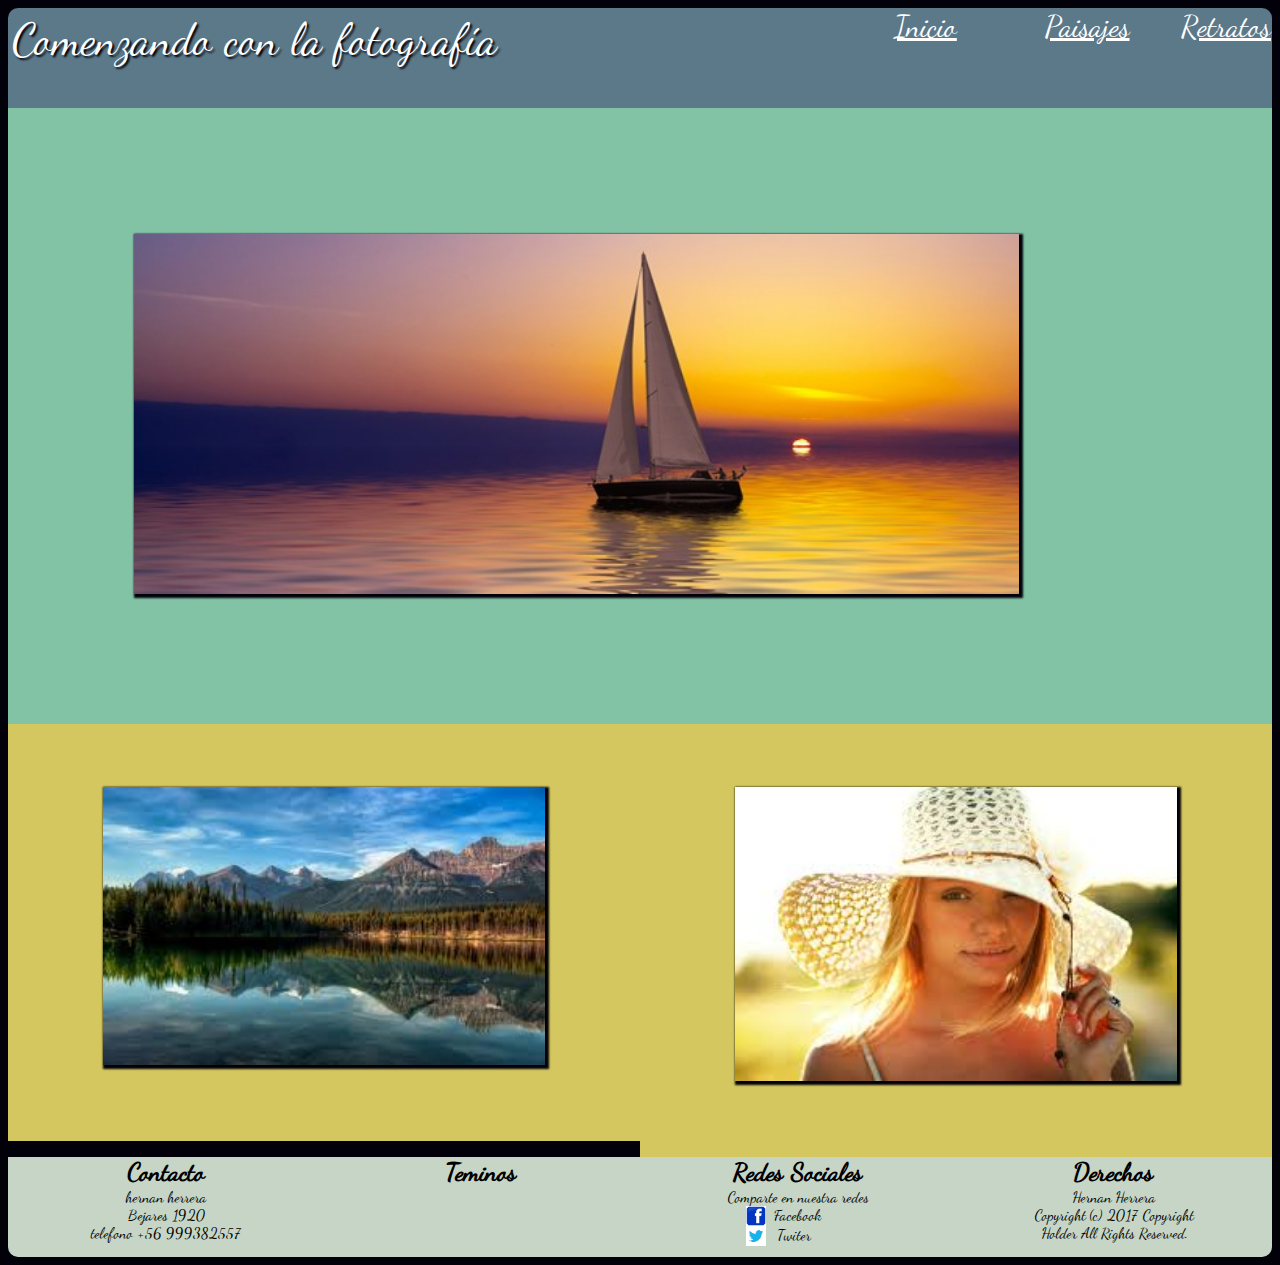
==== index.html @ b237bdf6 "se configura media a 900px" ====
<!DOCTYPE html>
<html>
<head>
	<meta charset="utf-8">
	<meta http-equiv="X-UA-Compatible" content="IE=edge">
	<title>index del examen de css</title>
   <link rel="stylesheet" type="text/css" href="css/sytile.css" media="screen" />
</head>
<body>
	<header>
		<div id="gobal">
			<div id="titu">
				Comenzando con la fotografía
			</div>
				<div id="index">
					<a href="INDEX.HTML">Inicio</a>
					<div id="paisaje">
						 <a href="paisajes.html">Paisajes</a>
						 <div id="retratos">
		 					 <a href="retratos.html">Retratos</a>
		 				</div>
					</div>
				</div>
		</div>
	</header>
	<article>
		<div id="imag1">
	       <img id="imgen" src="imagin/velero.jpg" alt="">
		</div>
		<div id="img_izq">
				<img id="imgen2" src="imagin/descarga.jpg" alt="">
				<div id="text">

				</div>
		</div>
		<div id="img_der">
				<img id="imgen3" src="imagin/images.jpg" alt="">
		</div>
	</article>

<footer id="pie">
	<div id="contacto">
		<div id ="ticont">Contacto</div>
		<div id="cont1">hernan herrera</div>
		<div id="conta">Bejares 1920</div>
		<div id="cont3"> telefono +56 999382557</div>
	</div>
	<div id="teminos">
		 <div id="ticont">
		 	    Teminos
		 </div>
	</div>
	<div id="redes">
		 <div id="ticont">
		 	     Redes Sociales
		 </div>
		 <div id="cont1">
		 			Comparte en nuestra redes
		 </div>
		 <div id="cont2">
			  <div id="contre">
							<div> <img id="rede" src="imagin/facebook.png" alt=""></div>
			  </div>
				<div id="contre2">
					<div id="nomb">&nbsp&nbspFacebook</div>
				</div>
		 </div>
		 <div id="cont2">
		 	   <div id="contre">
					 		<div> <img  id="rede"src="imagin/twister.jpg" alt=""></div>
		 	   </div>
				 <div id="contre2">
					 			<div id="">	 &nbsp&nbsp Twiter		</div>
				 </div>
		 </div>
	</div>
	<div id="derecho">
		<div id="ticont">
			    Derechos
		</div>
		<div id="cont1">
			  Hernan Herrera
		</div>
		<div id="conta">
			Copyright (c) 2017 Copyright
		</div>
		<div id="cont3">
			 Holder All Rights Reserved.
		</div>

	</div>
</footer>


</body>
</html>
---- css/sytile.css ----
header{
   background-color: #5b7989;
   width: 100%;
   height: 100px;
   margin: 0px;
   border-radius: 10px 10px 0 0;
}
div#gobal{

  width: 100%;
  height: 70px;
    font-family: "Dancing Script";
  overflow: hidden;
}
div#titu{
  margin-top: 25px;
  order: 1;
  color: white;
  font-size: 45px;
  font-family: "Dancing Script";
  text-shadow: 2px 2px 2px #02010a;
  width: 60%;
  margin: 5px;
  float: left;
  display: inline;
}
div#index{
  font-size: 30px;
  display: inline-block;
  order: 2;
  float: right;
  width: 30%;
  display: inline;

}
div#paisaje{
  float: right;
  width: 60%;

}
div#retratos{
  float: right;

  width: 40%;
}
a{
  color: white;
}
body{
  background-color: #02010A;
  font-family: "Dancing Script";
  border: 2px;

}
@font-face {
  font-family: "Dancing Script";
  src:  url("../fuente/DancingScript.otf");
}
div#imag1{
  width: 100%;
  height: 30%;
  background-color:  #82c3a6;
}
#imgen{
  width: 70%;
  margin: 10% 10% 10% 10%;
  text-align: center;
  text-shadow: 2px 2px 2px #02010a;
  box-shadow: 2px 2px 2px 2px #02010a;
}
#imgen2{
  display: block;
  width: 70%;
  box-shadow:  2px 2px 2px 2px #02010a;
  margin:10% 6% 12% 15%;
  text-align: center;
  text-shadow: 2px 2px 2px #02010a;
  -webkit-transition: all 2s ease-in-out;
  -moz-transition: all 2s ease-in-out;
  -ms-transition: all 2s ease-in-out;

}
#imgen2:hover{
  -webkit-transform: rotate(10deg);
  -moz-transform: rotate(10deg);
  -ms-transform: rotate(10deg);
  transform: rotate(10deg);
}
#imgen3{
  display: block;
  width: 70%;
  box-shadow: 2px 2px 2px 2px #02010a;
  margin-top:  10px;
  margin: 10% 6% 12% 15%;
  text-align: center;
  -webkit-transition: all 1s ease-in-out;
  -moz-transition: all 1s ease-in-out;
  -ms-transition: all 1s ease-in-out;
/*  width: 80%*/
}
#imgen3:hover{
  transform: translate(5px, -20px);
  -ms-transform: translate(5px, -20px); /* IE 9 */
  -webkit-transform: translate(5px, -20px); /* Safari y Chrome */
  -moz-transform: translate(5px, -20px); /* Firefox */
}
@media all and (min-width:901px){
  div#img_izq{
    width: 50%;
    height: 69%;
    background-color:  #d5c75f;
    float: left;
    /*position: static;
    /*display: block;*/
    }

    div#img_der{
      width: 50%;
      height: 66%;
      background-color:  #d5c75f;
      float: right;
      }

  #pie{
      display: flex;
      width: 100%;
      height: 100px;
      background-color:  #C6d5c5;
      border-radius:  0px 0px 10px 10px;
    }
    #ticont{
          width: 100%;
          font-size: 25px;
          font-weight: bolder;
          text-align: center;
    }
  /*contacto*/
  #contacto{
    float: left;
     height: 100%;
     width: 25%;
    /* border: 2px solid red;*/
  }

  #cont1{
    width: 100%;
    font-size: 15px;
    text-align: center;
  }

  #conta{
    width: 100%;
    font-size: 15px;
    text-align: center;
  }

  /* redes soliales*/
  #cont2{
    width: 100%;
    font-size: 15px;
    /*text-align: center;
    justify-content: center;*/
    display: flex;
  }
  #contre{/* */
   width: 40%;
   float: left;
   justify-content: flex-end;
  }
  #contre2{
    width: 60%;
    float: left;
    text-align: left;
  }
  #rede{
    width: 20px;
    height: 20px;
    position: relative;
   float: right;
  }
  #nomb{
    position: relative;
    float:  left;
  }

  #cont3{
    width: 100%;
    font-size: 15px;
    text-align: center;
    float: left;
  }
  /*teminos*/
  #teminos{
     float: left;
     width: 25%;
     height: 100%;
  }

  #derecho{
     float: left;
     width: 25%;
  }
  #redes{
    float: left;
     width: 25%;
  }
  #rede{
    width: 20px;
    height: 20px;
    position: relative;
    text-align: center;
  }


  #rede2{
    width: 60%;
    position: relative;
    float: left;
  }
}
/*diseño para movil*/


@media all and (max-width :900px) {
  div#img_izq{
    order: 1;
    width: 100%;
    height: 69%;
    background-color:  #d5c75f;
    float: left;
    /*position: static;
    /*display: block;*/
    }

    div#img_der{
      order: 2;
      width: 100%;
      height: 66%;
      background-color:  #d5c75f;
      float: right;
      }

  #pie{
    width: 100%;
    height: 400px;
  }

  #contacto{
    order: 1;
    width: 100%;
    position: absolute;
    }
  #termino{
    order : 2;
    width: 100%;
    position: absolute;
    }
    #redes{
      order:  3;
      width: 100%;
    }
    #derecho{
       order : 4 ;
       width: 100%;
    }

}

@media all and (max-width : 500px){
  div#img_izq{
    order: 1;
    width: 100%;
    height: 69%;
    background-color:  #d5c75f;
    float: left;
    /*position: static;
    /*display: block;*/
    }

    div#img_der{
      order: 2;
      width: 100%;
      height: 66%;
      background-color:  #d5c75f;
      float: right;
      }

  #pie{
    width: 100%;
    height: 400px;
  }

  #contacto{
    order: 1;
    width: 100%;
    position: absolute;
    }
  #termino{
    order : 2;
    width: 100%;
    position: absolute;
    }
    #redes{
      order:  3;
      width: 100%;
    }
    #derecho{
       order : 4 ;
       width: 100%;
    }

}
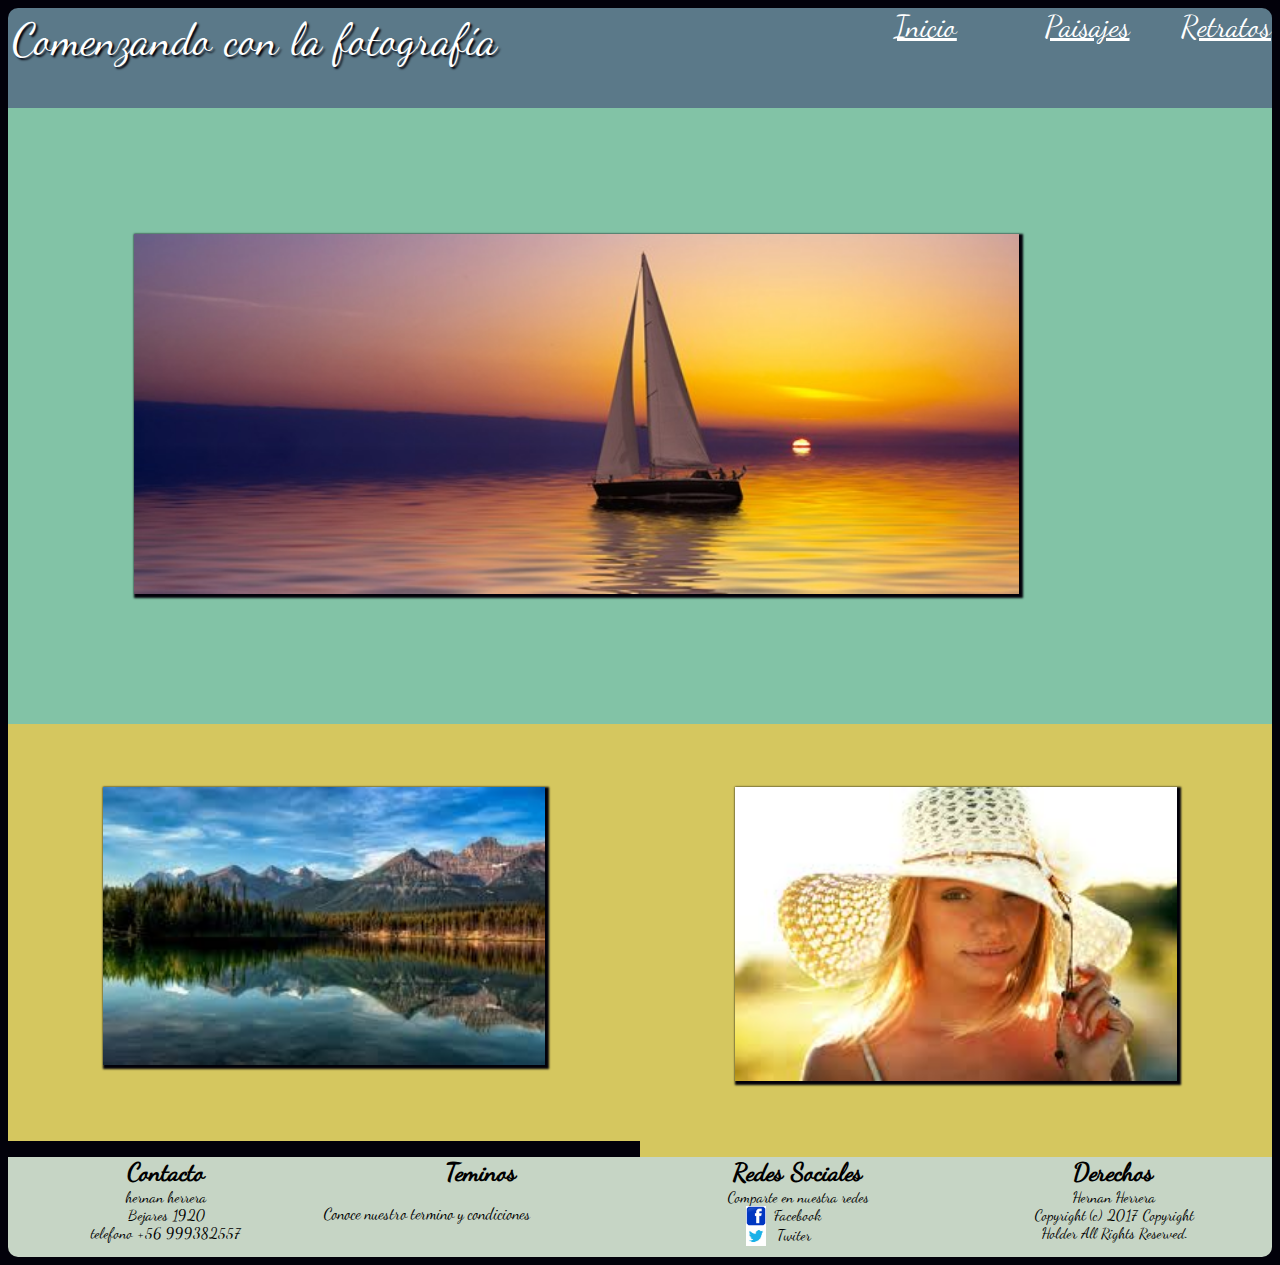
==== commit 8372145a: "teminado el pie de pagina" ====
--- a/index.html
+++ b/index.html
@@ -49,6 +49,9 @@
 		 <div id="ticont">
 		 	    Teminos
 		 </div>
+		 <div class="">
+		 	  <p>Conoce nuestro termino y condiciones</p>
+		 </div>
 	</div>
 	<div id="redes">
 		 <div id="ticont">
--- a/css/sytile.css
+++ b/css/sytile.css
@@ -243,70 +243,62 @@
   #pie{
     width: 100%;
     height: 400px;
+    display: inline-block;
+    background-color:  #C6d5c5;
+    border-radius:  0px 0px 10px 10px;
   }
 
   #contacto{
     order: 1;
     width: 100%;
-    position: absolute;
-    }
-  #termino{
+    text-align: center;
+
+    }
+  #ticont{
     order : 2;
     width: 100%;
-    position: absolute;
+    text-align: center;
+    font-size: 25px;
+    font-weight: bolder;
+    text-align: center;
+
+    }
+    #tercon{
+    text-align: center;
     }
     #redes{
       order:  3;
       width: 100%;
-    }
+      text-align: center;
+      display: inline-block;
+    }
+    #cont2{
+      width: 100%;
+      display: inline-block;
+    }
+    #contre{/* */
+     width: 50%;
+     float: left;
+     justify-content: flex-end;
+    }
+    #contre2{
+      width: 50%;
+      float: left;
+      text-align: left;
+    }
+    #rede{
+      width: 20px;
+      height: 20px;
+      position: relative;
+      text-align: left;
+      float: right;
+    }
+
     #derecho{
        order : 4 ;
        width: 100%;
-    }
-
-}
-
-@media all and (max-width : 500px){
-  div#img_izq{
-    order: 1;
-    width: 100%;
-    height: 69%;
-    background-color:  #d5c75f;
-    float: left;
-    /*position: static;
-    /*display: block;*/
-    }
-
-    div#img_der{
-      order: 2;
-      width: 100%;
-      height: 66%;
-      background-color:  #d5c75f;
-      float: right;
-      }
-
-  #pie{
-    width: 100%;
-    height: 400px;
-  }
-
-  #contacto{
-    order: 1;
-    width: 100%;
-    position: absolute;
-    }
-  #termino{
-    order : 2;
-    width: 100%;
-    position: absolute;
-    }
-    #redes{
-      order:  3;
-      width: 100%;
-    }
-    #derecho{
-       order : 4 ;
-       width: 100%;
-    }
-
-}
+       text-align: center;
+       display: inline-block;
+    }
+
+}
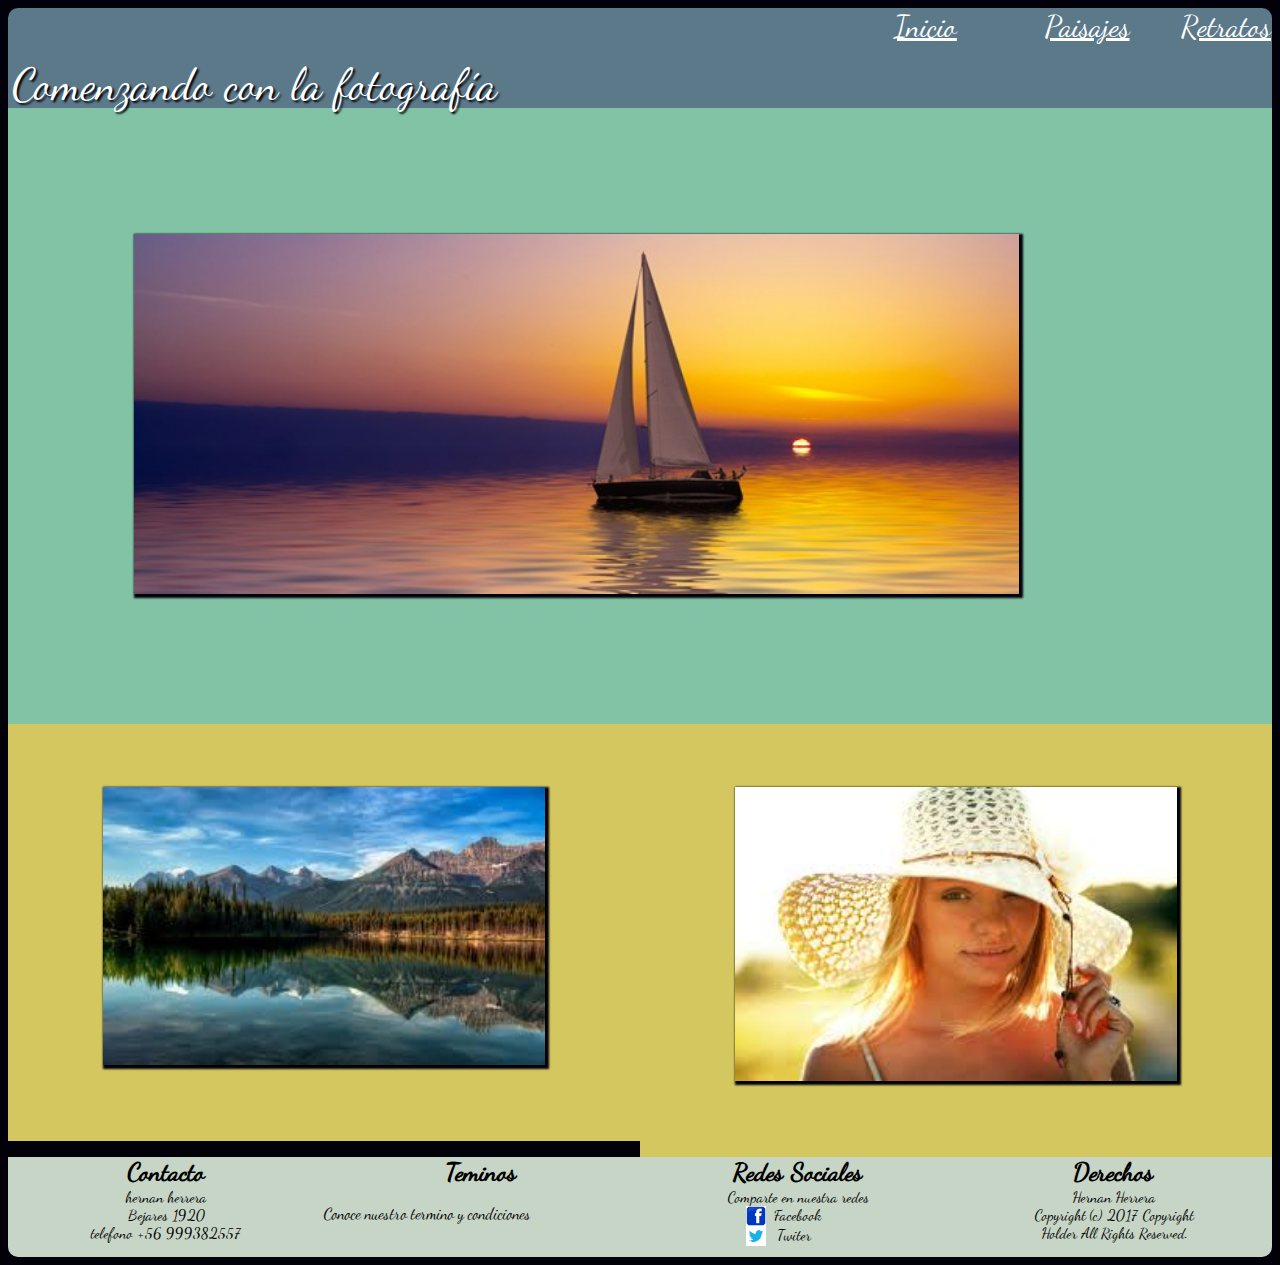
==== commit 232c8555: "Se termino la columna de pie" ====
--- a/index.html
+++ b/index.html
@@ -10,7 +10,7 @@
 	<header>
 		<div id="gobal">
 			<div id="titu">
-				Comenzando con la fotografía
+				<p id="titulos">Comenzando con la fotografía</p>
 			</div>
 				<div id="index">
 					<a href="INDEX.HTML">Inicio</a>
@@ -45,13 +45,19 @@
 		<div id="conta">Bejares 1920</div>
 		<div id="cont3"> telefono +56 999382557</div>
 	</div>
+	<div id="spacio">
+
+	</div>
 	<div id="teminos">
 		 <div id="ticont">
 		 	    Teminos
 		 </div>
-		 <div class="">
+		 <div  id="tercon">
 		 	  <p>Conoce nuestro termino y condiciones</p>
 		 </div>
+	</div>
+	<div id="spacio">
+
 	</div>
 	<div id="redes">
 		 <div id="ticont">
@@ -77,6 +83,9 @@
 				 </div>
 		 </div>
 	</div>
+	<div id="spacio">
+
+	</div>
 	<div id="derecho">
 		<div id="ticont">
 			    Derechos
--- a/css/sytile.css
+++ b/css/sytile.css
@@ -5,25 +5,7 @@
    margin: 0px;
    border-radius: 10px 10px 0 0;
 }
-div#gobal{
-
-  width: 100%;
-  height: 70px;
-    font-family: "Dancing Script";
-  overflow: hidden;
-}
-div#titu{
-  margin-top: 25px;
-  order: 1;
-  color: white;
-  font-size: 45px;
-  font-family: "Dancing Script";
-  text-shadow: 2px 2px 2px #02010a;
-  width: 60%;
-  margin: 5px;
-  float: left;
-  display: inline;
-}
+
 div#index{
   font-size: 30px;
   display: inline-block;
@@ -105,6 +87,24 @@
   -moz-transform: translate(5px, -20px); /* Firefox */
 }
 @media all and (min-width:901px){
+
+  div#gobal{
+    width: 100%;
+    overflow: hidden;
+  }
+
+  div#titu{
+
+    order: 1;
+    color: white;
+    font-size: 45px;
+    font-family: "Dancing Script";
+    text-shadow: 2px 2px 2px #02010a;
+    width: 60%;
+    margin: 5px;
+    float: left;
+    display: inline;
+  }
   div#img_izq{
     width: 50%;
     height: 69%;
@@ -222,6 +222,21 @@
 
 
 @media all and (max-width :900px) {
+  #gobal{
+    width: 100%;
+  }
+  #titu{
+    width: 100%;
+  }
+
+  #titulos{
+    width: 100%;
+    text-align: center;
+    color: white;
+    text-shadow: 2px 2px 2px #02010a;
+    font-size: 45px;
+
+  }
   div#img_izq{
     order: 1;
     width: 100%;
@@ -242,12 +257,18 @@
 
   #pie{
     width: 100%;
-    height: 400px;
+    height: 500px;
     display: inline-block;
     background-color:  #C6d5c5;
     border-radius:  0px 0px 10px 10px;
   }
-
+  #cont1,#conta,#cont3{
+    font-size: 16px;
+    font-weight: bolder;
+  }
+  #spacio{
+    height: 20px;
+  }
   #contacto{
     order: 1;
     width: 100%;
@@ -258,13 +279,15 @@
     order : 2;
     width: 100%;
     text-align: center;
-    font-size: 25px;
+    font-size: 35px;
     font-weight: bolder;
     text-align: center;
 
     }
     #tercon{
     text-align: center;
+    font-size: 16px;
+    font-weight: bolder;
     }
     #redes{
       order:  3;
@@ -275,20 +298,22 @@
     #cont2{
       width: 100%;
       display: inline-block;
+      font-size: 16px;
+      font-weight: bolder;
     }
     #contre{/* */
-     width: 50%;
+     width: 45%;
      float: left;
      justify-content: flex-end;
     }
     #contre2{
-      width: 50%;
+      width: 55%;
       float: left;
       text-align: left;
     }
     #rede{
       width: 20px;
-      height: 20px;
+      height: 16px;
       position: relative;
       text-align: left;
       float: right;
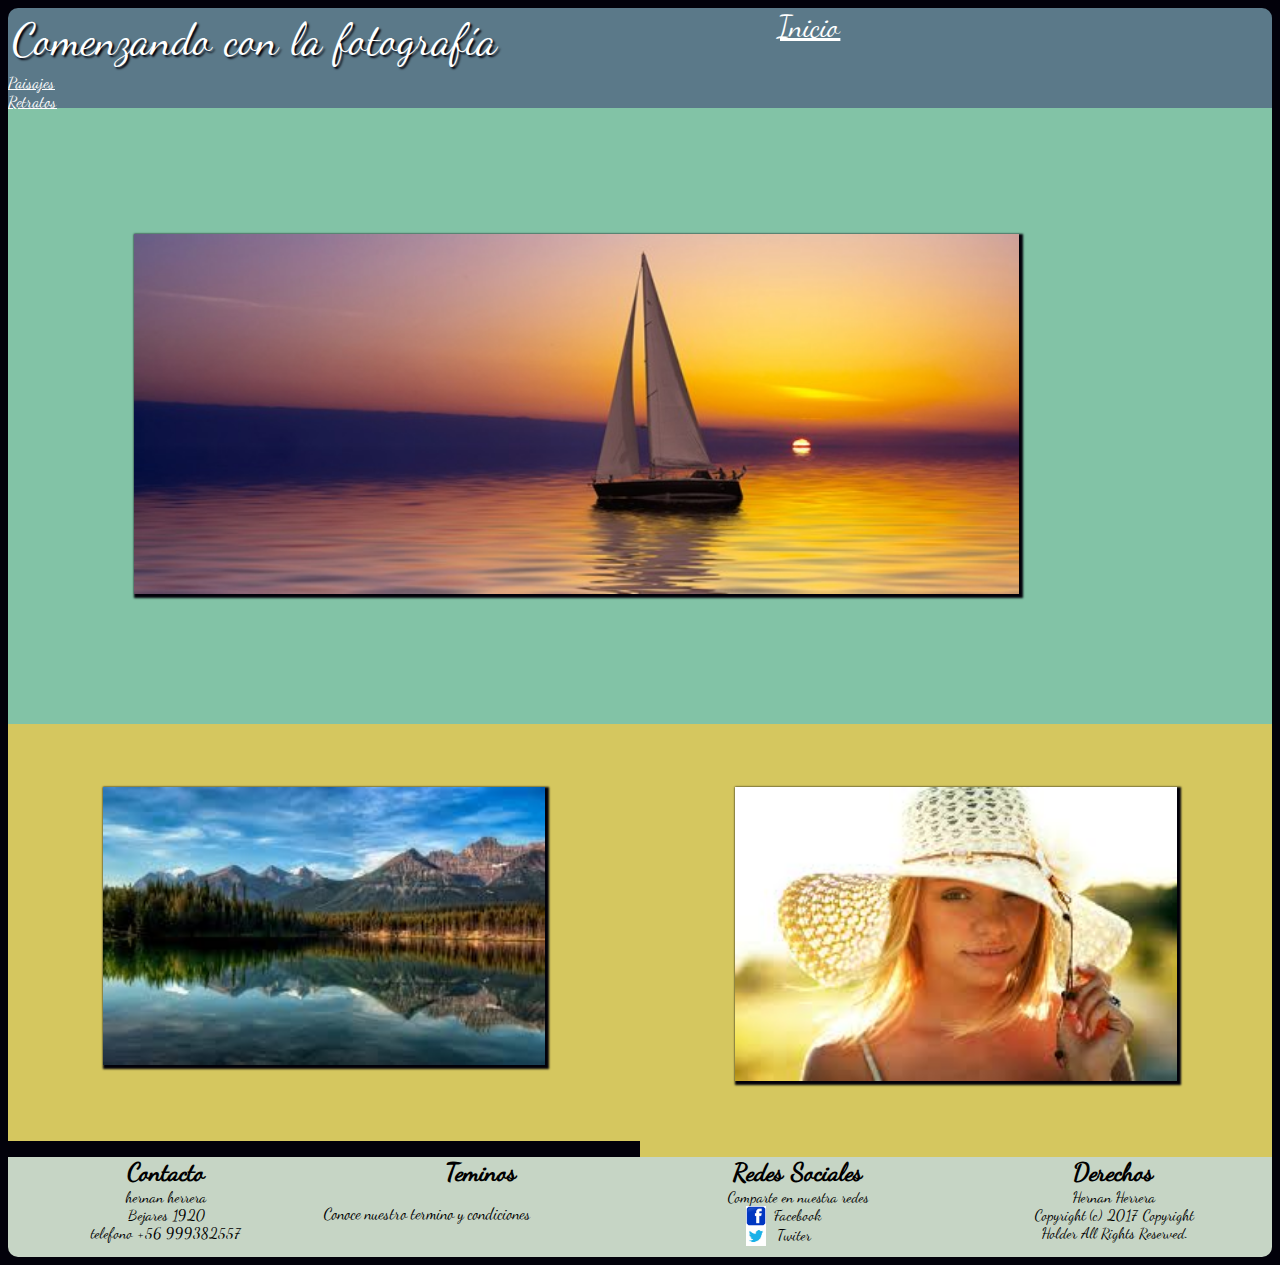
==== commit 2d4302d1: "organizacion de titulo" ====
--- a/index.html
+++ b/index.html
@@ -12,15 +12,17 @@
 			<div id="titu">
 				<p id="titulos">Comenzando con la fotografía</p>
 			</div>
+			<div id="ali">	</div>
 				<div id="index">
 					<a href="INDEX.HTML">Inicio</a>
-					<div id="paisaje">
-						 <a href="paisajes.html">Paisajes</a>
-						 <div id="retratos">
-		 					 <a href="retratos.html">Retratos</a>
-		 				</div>
-					</div>
 				</div>
+				<div id="paisaje">
+					 <a href="paisajes.html">Paisajes</a>
+				</div>
+				<div id="retratos">
+					<a href="retratos.html">Retratos</a>
+			 </div>
+			 <div id="ali"></div>
 		</div>
 	</header>
 	<article>
--- a/css/sytile.css
+++ b/css/sytile.css
@@ -6,25 +6,7 @@
    border-radius: 10px 10px 0 0;
 }
 
-div#index{
-  font-size: 30px;
-  display: inline-block;
-  order: 2;
-  float: right;
-  width: 30%;
-  display: inline;
-
-}
-div#paisaje{
-  float: right;
-  width: 60%;
-
-}
-div#retratos{
-  float: right;
-
-  width: 40%;
-}
+
 a{
   color: white;
 }
@@ -94,7 +76,6 @@
   }
 
   div#titu{
-
     order: 1;
     color: white;
     font-size: 45px;
@@ -105,6 +86,28 @@
     float: left;
     display: inline;
   }
+
+  P#titulos{
+   margin: 0;
+  }
+
+  div#index{
+    font-size: 30px;
+    display: inline-block;
+    order: 2;
+    width: 30%;
+    display: inline;
+  }
+
+  div#paisaje{
+    width: 60%;
+  }
+
+  div#retratos{
+    margin-right: 5px;
+    width: 40%;
+  }
+
   div#img_izq{
     width: 50%;
     height: 69%;
@@ -224,6 +227,7 @@
 @media all and (max-width :900px) {
   #gobal{
     width: 100%;
+    height: 150px;
   }
   #titu{
     width: 100%;
@@ -235,8 +239,32 @@
     color: white;
     text-shadow: 2px 2px 2px #02010a;
     font-size: 45px;
-
-  }
+  }
+  p#titulos{
+    margin: 0;
+  }
+  #index{
+    width: 50px;
+    display: flex;
+    float: left;
+  }
+  #paisaje{
+    width: 50px;
+    display: flex;
+    float: left;
+  }
+  #retratos{
+    width: 50px;
+    flex: auto;
+    float: left;
+  }
+  #ali{
+    width: 35%;
+    height: 25%;
+    float: left;
+  }
+
+
   div#img_izq{
     order: 1;
     width: 100%;
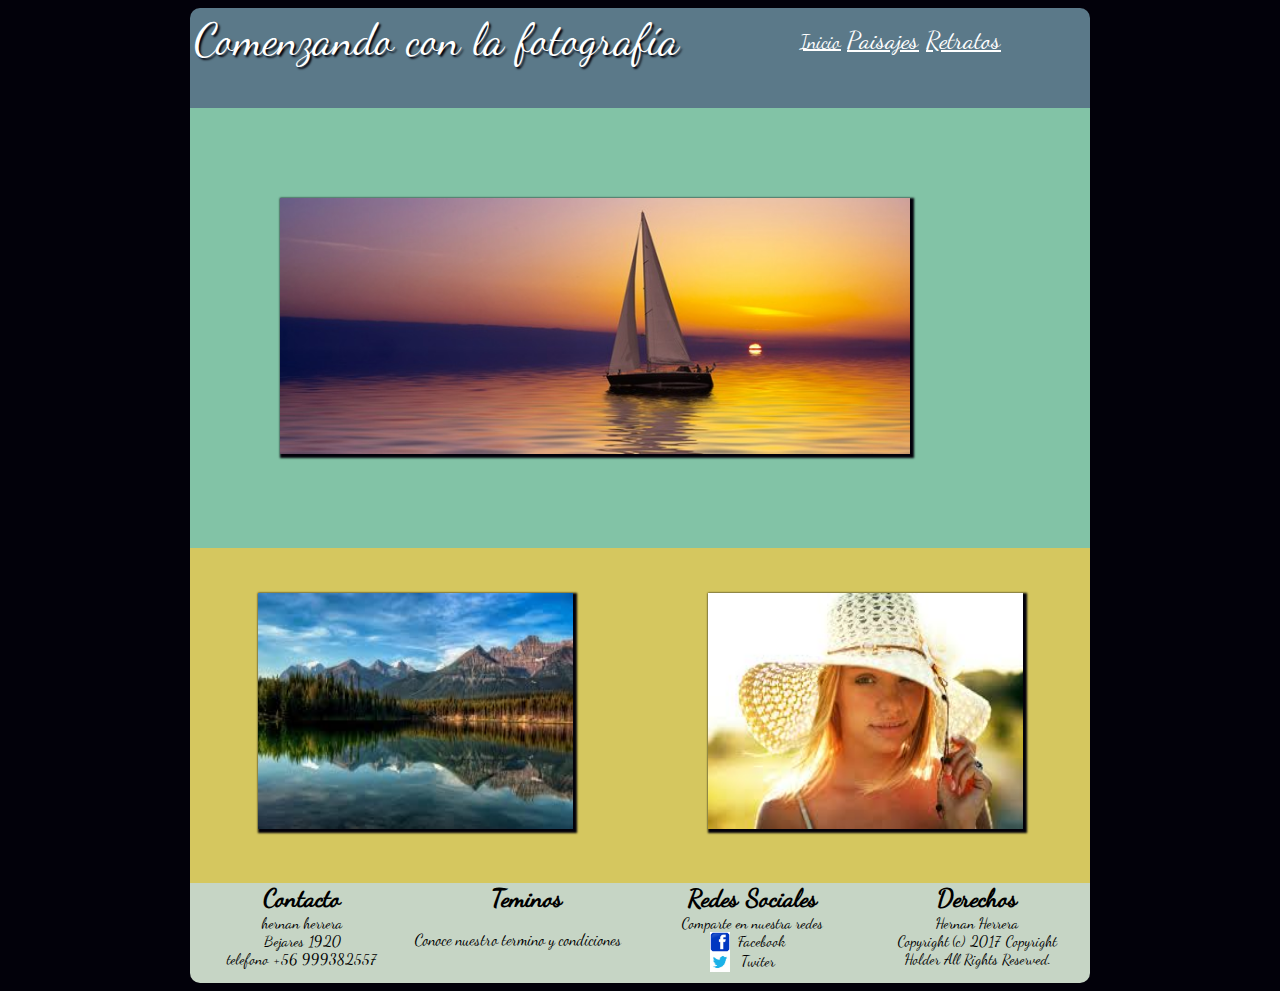
==== commit 433c4c1c: "limipieza del proyector" ====
--- a/index.html
+++ b/index.html
@@ -7,104 +7,104 @@
    <link rel="stylesheet" type="text/css" href="css/sytile.css" media="screen" />
 </head>
 <body>
-	<header>
-		<div id="gobal">
-			<div id="titu">
-				<p id="titulos">Comenzando con la fotografía</p>
+	<div id="contenedor">
+		<header>
+			<div id="gobal">
+				<div id="titu">
+					<p id="titulos">Comenzando con la fotografía</p>
+				</div>
+				<div id="ali">	</div>
+					<div id="index">
+						<a href="INDEX.HTML" class="pagindex">Inicio</a>
+					</div>
+					<div id="paisaje">
+						 <a href="paisajes.html">Paisajes</a>
+					</div>
+					<div id="retratos">
+						<a href="retratos.html">Retratos</a>
+				 </div>
+				 <div id="ali"></div>
 			</div>
-			<div id="ali">	</div>
-				<div id="index">
-					<a href="INDEX.HTML">Inicio</a>
-				</div>
-				<div id="paisaje">
-					 <a href="paisajes.html">Paisajes</a>
-				</div>
-				<div id="retratos">
-					<a href="retratos.html">Retratos</a>
+		</header>
+		<article>
+			<div id="imag1">
+		       <img id="imgen" src="imagin/velero.jpg" alt="">
+			</div>
+			<div id="img_izq">
+					<img id="imgen2" src="imagin/descarga.jpg" alt="">
+					<div id="text">
+
+					</div>
+			</div>
+			<div id="img_der">
+					<img id="imgen3" src="imagin/images.jpg" alt="">
+			</div>
+		</article>
+		<footer id="pie">
+		<div id="contacto">
+			<div id ="ticont">Contacto</div>
+			<div id="cont1">hernan herrera</div>
+			<div id="conta">Bejares 1920</div>
+			<div id="cont3"> telefono +56 999382557</div>
+		</div>
+		<div id="spacio">
+
+		</div>
+		<div id="teminos">
+			 <div id="ticont">
+			 	    Teminos
 			 </div>
-			 <div id="ali"></div>
+			 <div  id="tercon">
+			 	  <p>Conoce nuestro termino y condiciones</p>
+			 </div>
 		</div>
-	</header>
-	<article>
-		<div id="imag1">
-	       <img id="imgen" src="imagin/velero.jpg" alt="">
+		<div id="spacio">
+
 		</div>
-		<div id="img_izq">
-				<img id="imgen2" src="imagin/descarga.jpg" alt="">
-				<div id="text">
+		<div id="redes">
+			 <div id="ticont">
+			 	     Redes Sociales
+			 </div>
+			 <div id="cont1">
+			 			Comparte en nuestra redes
+			 </div>
+			 <div id="cont2">
+				  <div id="contre">
+								<div> <img id="rede" src="imagin/facebook.png" alt=""></div>
+				  </div>
+					<div id="contre2">
+						<div id="nomb">&nbsp&nbspFacebook</div>
+					</div>
+			 </div>
+			 <div id="cont2">
+			 	   <div id="contre">
+						 		<div> <img  id="rede"src="imagin/twister.jpg" alt=""></div>
+			 	   </div>
+					 <div id="contre2">
+						 			<div id="">	 &nbsp&nbsp Twiter		</div>
+					 </div>
+			 </div>
+		</div>
+		<div id="spacio">
 
-				</div>
 		</div>
-		<div id="img_der">
-				<img id="imgen3" src="imagin/images.jpg" alt="">
+		<div id="derecho">
+			<div id="ticont">
+				    Derechos
+			</div>
+			<div id="cont1">
+				  Hernan Herrera
+			</div>
+			<div id="conta">
+				Copyright (c) 2017 Copyright
+			</div>
+			<div id="cont3">
+				 Holder All Rights Reserved.
+			</div>
+
 		</div>
-	</article>
-
-<footer id="pie">
-	<div id="contacto">
-		<div id ="ticont">Contacto</div>
-		<div id="cont1">hernan herrera</div>
-		<div id="conta">Bejares 1920</div>
-		<div id="cont3"> telefono +56 999382557</div>
+	</footer>
 	</div>
-	<div id="spacio">
-
-	</div>
-	<div id="teminos">
-		 <div id="ticont">
-		 	    Teminos
-		 </div>
-		 <div  id="tercon">
-		 	  <p>Conoce nuestro termino y condiciones</p>
-		 </div>
-	</div>
-	<div id="spacio">
-
-	</div>
-	<div id="redes">
-		 <div id="ticont">
-		 	     Redes Sociales
-		 </div>
-		 <div id="cont1">
-		 			Comparte en nuestra redes
-		 </div>
-		 <div id="cont2">
-			  <div id="contre">
-							<div> <img id="rede" src="imagin/facebook.png" alt=""></div>
-			  </div>
-				<div id="contre2">
-					<div id="nomb">&nbsp&nbspFacebook</div>
-				</div>
-		 </div>
-		 <div id="cont2">
-		 	   <div id="contre">
-					 		<div> <img  id="rede"src="imagin/twister.jpg" alt=""></div>
-		 	   </div>
-				 <div id="contre2">
-					 			<div id="">	 &nbsp&nbsp Twiter		</div>
-				 </div>
-		 </div>
-	</div>
-	<div id="spacio">
-
-	</div>
-	<div id="derecho">
-		<div id="ticont">
-			    Derechos
-		</div>
-		<div id="cont1">
-			  Hernan Herrera
-		</div>
-		<div id="conta">
-			Copyright (c) 2017 Copyright
-		</div>
-		<div id="cont3">
-			 Holder All Rights Reserved.
-		</div>
-
-	</div>
-</footer>
-
 
 </body>
 </html>
--- a/css/sytile.css
+++ b/css/sytile.css
@@ -1,12 +1,3 @@
-header{
-   background-color: #5b7989;
-   width: 100%;
-   height: 100px;
-   margin: 0px;
-   border-radius: 10px 10px 0 0;
-}
-
-
 a{
   color: white;
 }
@@ -15,6 +6,10 @@
   font-family: "Dancing Script";
   border: 2px;
 
+}
+#contenedor{
+  width: 900px;
+  margin: auto;
 }
 @font-face {
   font-family: "Dancing Script";
@@ -35,10 +30,11 @@
 #imgen2{
   display: block;
   width: 70%;
+  height: 236px;e
   box-shadow:  2px 2px 2px 2px #02010a;
   margin:10% 6% 12% 15%;
   text-align: center;
-  text-shadow: 2px 2px 2px #02010a;
+  box-shadow: 2px 2px 2px 2px #02010a;
   -webkit-transition: all 2s ease-in-out;
   -moz-transition: all 2s ease-in-out;
   -ms-transition: all 2s ease-in-out;
@@ -53,8 +49,8 @@
 #imgen3{
   display: block;
   width: 70%;
+  height: 236px;
   box-shadow: 2px 2px 2px 2px #02010a;
-  margin-top:  10px;
   margin: 10% 6% 12% 15%;
   text-align: center;
   -webkit-transition: all 1s ease-in-out;
@@ -68,7 +64,14 @@
   -webkit-transform: translate(5px, -20px); /* Safari y Chrome */
   -moz-transform: translate(5px, -20px); /* Firefox */
 }
-@media all and (min-width:901px){
+@media all and (min-width:900px){
+  header{
+     background-color: #5b7989;
+     width: 100%;
+     height: 100px;
+     margin: 0px;
+     border-radius: 10px 10px 0 0;
+  }
 
   div#gobal{
     width: 100%;
@@ -81,7 +84,7 @@
     font-size: 45px;
     font-family: "Dancing Script";
     text-shadow: 2px 2px 2px #02010a;
-    width: 60%;
+    width: 65%;
     margin: 5px;
     float: left;
     display: inline;
@@ -91,39 +94,55 @@
    margin: 0;
   }
 
+  #pagindex:link{
+    text-decoration: none;
+  }
+
   div#index{
-    font-size: 30px;
+    font-size: 20px;
     display: inline-block;
-    order: 2;
-    width: 30%;
+    width: 60px;
     display: inline;
+    margin-top: 55px;
+
   }
 
   div#paisaje{
-    width: 60%;
+    width: 70px;
+    display: inline;
+    margin-top: 50px;
+        font-size: 25px;
   }
 
   div#retratos{
     margin-right: 5px;
     width: 40%;
-  }
-
+    display:inline;
+    margin-top: 50px;
+    font-size: 25px;
+
+  }
+  a{ margin-top: 60px;}
+  div#ali{
+    display: inline-grid;
+    width: 10px;
+    height: 40px;
+  }
   div#img_izq{
     width: 50%;
-    height: 69%;
+    height: 66%;
     background-color:  #d5c75f;
     float: left;
     /*position: static;
     /*display: block;*/
     }
 
-    div#img_der{
+  div#img_der{
       width: 50%;
       height: 66%;
       background-color:  #d5c75f;
       float: right;
       }
-
   #pie{
       display: flex;
       width: 100%;
@@ -144,19 +163,16 @@
      width: 25%;
     /* border: 2px solid red;*/
   }
-
   #cont1{
     width: 100%;
     font-size: 15px;
     text-align: center;
   }
-
   #conta{
     width: 100%;
     font-size: 15px;
     text-align: center;
   }
-
   /* redes soliales*/
   #cont2{
     width: 100%;
@@ -185,7 +201,6 @@
     position: relative;
     float:  left;
   }
-
   #cont3{
     width: 100%;
     font-size: 15px;
@@ -198,7 +213,6 @@
      width: 25%;
      height: 100%;
   }
-
   #derecho{
      float: left;
      width: 25%;
@@ -213,8 +227,6 @@
     position: relative;
     text-align: center;
   }
-
-
   #rede2{
     width: 60%;
     position: relative;
@@ -224,10 +236,18 @@
 /*diseño para movil*/
 
 
-@media all and (max-width :900px) {
+@media all and (max-width :900px)  {
+  header{
+     background-color: #5b7989;
+     width: 100%;
+     height: 100px;
+     margin: 0px;
+     border-radius: 10px 10px 0 0;
+  }
   #gobal{
     width: 100%;
-    height: 150px;
+    height: 45%;
+
   }
   #titu{
     width: 100%;
@@ -240,6 +260,7 @@
     text-shadow: 2px 2px 2px #02010a;
     font-size: 45px;
   }
+
   p#titulos{
     margin: 0;
   }
@@ -247,20 +268,24 @@
     width: 50px;
     display: flex;
     float: left;
+    font-size: 20px;
+
   }
   #paisaje{
-    width: 50px;
+    width: 70px;
     display: flex;
     float: left;
+    font-size: 20px;
   }
   #retratos{
     width: 50px;
     flex: auto;
     float: left;
+    font-size: 20px;
   }
   #ali{
     width: 35%;
-    height: 25%;
+    height: 35px;
     float: left;
   }
 
@@ -355,3 +380,13 @@
     }
 
 }
+
+@media all and (max-width : 520px){
+  header{
+     background-color: #5b7989;
+     width: 100%;
+     height: 150px;
+     margin: 0px;
+     border-radius: 10px 10px 0 0;
+  }
+}
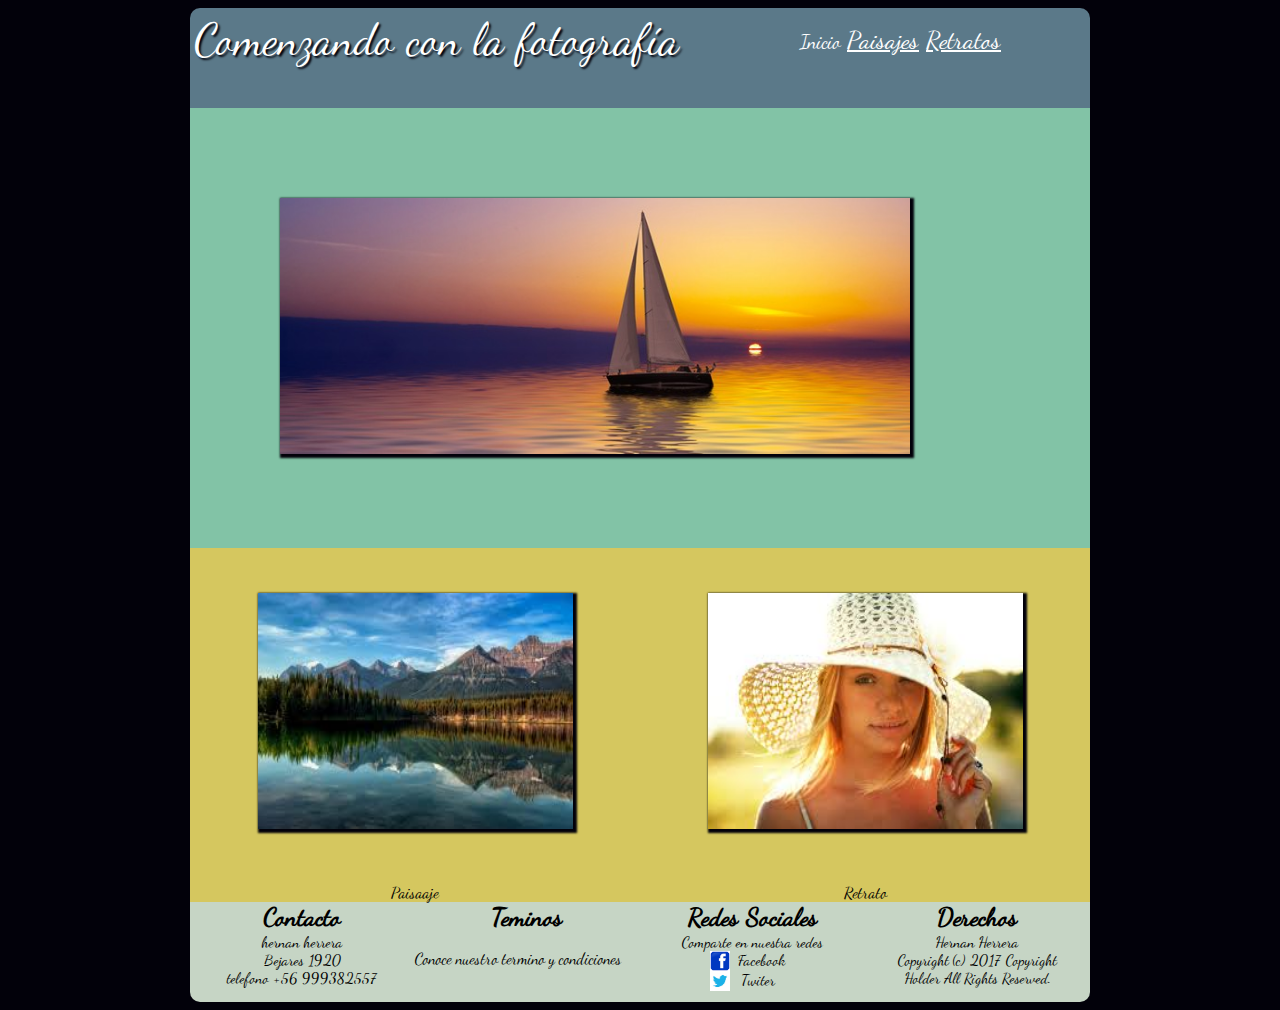
==== commit 414c95fa: "Se agreglan algunos problema de pagina" ====
--- a/index.html
+++ b/index.html
@@ -15,7 +15,7 @@
 				</div>
 				<div id="ali">	</div>
 					<div id="index">
-						<a href="INDEX.HTML" class="pagindex">Inicio</a>
+						<a href="INDEX.HTML" id="pagindex">Inicio</a>
 					</div>
 					<div id="paisaje">
 						 <a href="paisajes.html">Paisajes</a>
@@ -33,77 +33,81 @@
 			<div id="img_izq">
 					<img id="imgen2" src="imagin/descarga.jpg" alt="">
 					<div id="text">
-
+								Paisaaje
 					</div>
 			</div>
 			<div id="img_der">
 					<img id="imgen3" src="imagin/images.jpg" alt="">
+					<div id="text">
+						      Retrato
+					</div>
 			</div>
+
 		</article>
 		<footer id="pie">
-		<div id="contacto">
-			<div id ="ticont">Contacto</div>
-			<div id="cont1">hernan herrera</div>
-			<div id="conta">Bejares 1920</div>
-			<div id="cont3"> telefono +56 999382557</div>
-		</div>
-		<div id="spacio">
+			<div id="contacto">
+				<div id ="ticont">Contacto</div>
+				<div id="cont1">hernan herrera</div>
+				<div id="conta">Bejares 1920</div>
+				<div id="cont3"> telefono +56 999382557</div>
+			</div>
+			<div id="spacio">
 
-		</div>
-		<div id="teminos">
-			 <div id="ticont">
-			 	    Teminos
-			 </div>
-			 <div  id="tercon">
-			 	  <p>Conoce nuestro termino y condiciones</p>
-			 </div>
-		</div>
-		<div id="spacio">
+			</div>
+			<div id="teminos">
+				 <div id="ticont">
+				 	    Teminos
+				 </div>
+				 <div  id="tercon">
+				 	  <p>Conoce nuestro termino y condiciones</p>
+				 </div>
+			</div>
+			<div id="spacio">
 
-		</div>
-		<div id="redes">
-			 <div id="ticont">
-			 	     Redes Sociales
-			 </div>
-			 <div id="cont1">
-			 			Comparte en nuestra redes
-			 </div>
-			 <div id="cont2">
-				  <div id="contre">
-								<div> <img id="rede" src="imagin/facebook.png" alt=""></div>
-				  </div>
-					<div id="contre2">
-						<div id="nomb">&nbsp&nbspFacebook</div>
-					</div>
-			 </div>
-			 <div id="cont2">
-			 	   <div id="contre">
-						 		<div> <img  id="rede"src="imagin/twister.jpg" alt=""></div>
-			 	   </div>
-					 <div id="contre2">
-						 			<div id="">	 &nbsp&nbsp Twiter		</div>
-					 </div>
-			 </div>
-		</div>
-		<div id="spacio">
+			</div>
+			<div id="redes">
+				 <div id="ticont">
+				 	     Redes Sociales
+				 </div>
+				 <div id="cont1">
+				 			Comparte en nuestra redes
+				 </div>
+				 <div id="cont2">
+					  <div id="contre">
+									<div> <img id="rede" src="imagin/facebook.png" alt=""></div>
+					  </div>
+						<div id="contre2">
+							<div id="nomb">&nbsp&nbspFacebook</div>
+						</div>
+				 </div>
+				 <div id="cont2">
+				 	   <div id="contre">
+							 		<div> <img  id="rede"src="imagin/twister.jpg" alt=""></div>
+				 	   </div>
+						 <div id="contre2">
+							 			<div id="">	 &nbsp&nbsp Twiter		</div>
+						 </div>
+				 </div>
+			</div>
+			<div id="spacio">
 
-		</div>
-		<div id="derecho">
-			<div id="ticont">
-				    Derechos
 			</div>
-			<div id="cont1">
-				  Hernan Herrera
+			<div id="derecho">
+				<div id="ticont">
+					    Derechos
+				</div>
+				<div id="cont1">
+					  Hernan Herrera
+				</div>
+				<div id="conta">
+					Copyright (c) 2017 Copyright
+				</div>
+				<div id="cont3">
+					 Holder All Rights Reserved.
+				</div>
+
 			</div>
-			<div id="conta">
-				Copyright (c) 2017 Copyright
-			</div>
-			<div id="cont3">
-				 Holder All Rights Reserved.
-			</div>
-
-		</div>
-	</footer>
+ 		</footer>
 	</div>
 
 </body>
--- a/css/sytile.css
+++ b/css/sytile.css
@@ -7,10 +7,7 @@
   border: 2px;
 
 }
-#contenedor{
-  width: 900px;
-  margin: auto;
-}
+
 @font-face {
   font-family: "Dancing Script";
   src:  url("../fuente/DancingScript.otf");
@@ -63,6 +60,11 @@
   -ms-transform: translate(5px, -20px); /* IE 9 */
   -webkit-transform: translate(5px, -20px); /* Safari y Chrome */
   -moz-transform: translate(5px, -20px); /* Firefox */
+
+}
+#text{
+   text-align: center;
+   
 }
 @media all and (min-width:900px){
   header{
@@ -71,6 +73,10 @@
      height: 100px;
      margin: 0px;
      border-radius: 10px 10px 0 0;
+  }
+  #contenedor{
+    width: 900px;
+    margin: auto;
   }
 
   div#gobal{
@@ -244,6 +250,10 @@
      margin: 0px;
      border-radius: 10px 10px 0 0;
   }
+  #contenedor{
+    width: 100%;
+    margin: auto;
+  }
   #gobal{
     width: 100%;
     height: 45%;
@@ -318,6 +328,7 @@
   #cont1,#conta,#cont3{
     font-size: 16px;
     font-weight: bolder;
+    margin-left: 20px;
   }
   #spacio{
     height: 20px;
@@ -325,7 +336,7 @@
   #contacto{
     order: 1;
     width: 100%;
-    text-align: center;
+    text-align: left;
 
     }
   #ticont{
@@ -334,28 +345,32 @@
     text-align: center;
     font-size: 35px;
     font-weight: bolder;
-    text-align: center;
+    text-align: left;
+    margin-left: 20px;
 
     }
     #tercon{
-    text-align: center;
+    text-align: left;
     font-size: 16px;
     font-weight: bolder;
+    margin-left: 20px;
     }
     #redes{
       order:  3;
       width: 100%;
-      text-align: center;
+      text-align: left;
       display: inline-block;
+
     }
     #cont2{
       width: 100%;
       display: inline-block;
       font-size: 16px;
       font-weight: bolder;
+      margin-left: 20px;
     }
     #contre{/* */
-     width: 45%;
+     width: 5%;
      float: left;
      justify-content: flex-end;
     }
@@ -369,14 +384,16 @@
       height: 16px;
       position: relative;
       text-align: left;
-      float: right;
+      float: left;
+
     }
 
     #derecho{
        order : 4 ;
        width: 100%;
-       text-align: center;
+       text-align: left;
        display: inline-block;
+
     }
 
 }
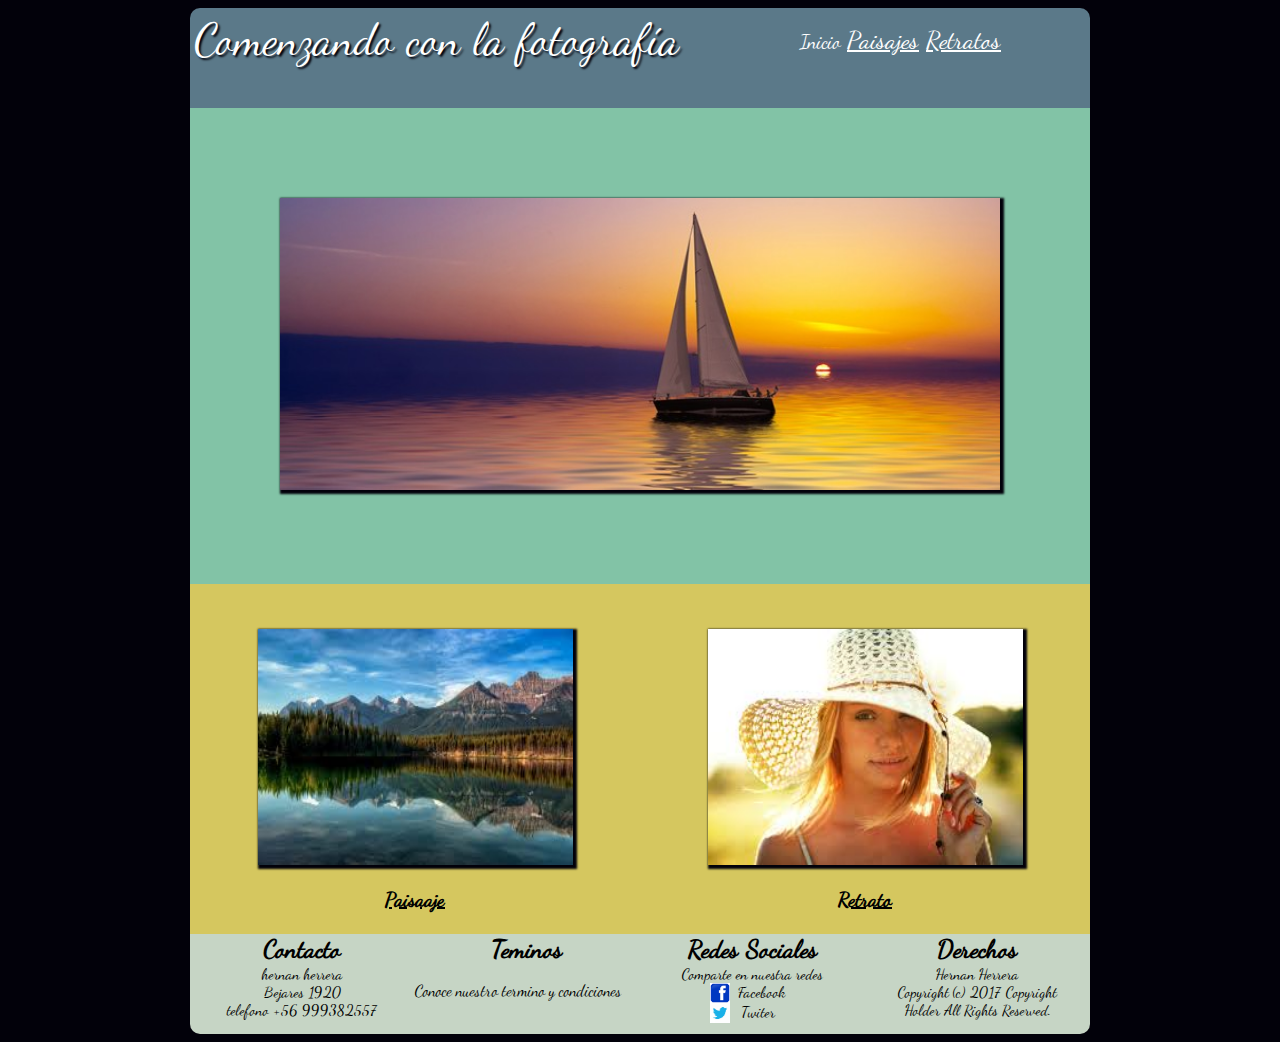
==== commit ef32588c: "insertando la animacion de pagina index" ====
--- a/index.html
+++ b/index.html
@@ -33,16 +33,15 @@
 			<div id="img_izq">
 					<img id="imgen2" src="imagin/descarga.jpg" alt="">
 					<div id="text">
-								Paisaaje
+								<u>Paisaaje</u>
 					</div>
 			</div>
 			<div id="img_der">
 					<img id="imgen3" src="imagin/images.jpg" alt="">
 					<div id="text">
-						      Retrato
+						      <u>Retrato</u>
 					</div>
 			</div>
-
 		</article>
 		<footer id="pie">
 			<div id="contacto">
--- a/css/sytile.css
+++ b/css/sytile.css
@@ -18,7 +18,7 @@
   background-color:  #82c3a6;
 }
 #imgen{
-  width: 70%;
+  width: 80%;
   margin: 10% 10% 10% 10%;
   text-align: center;
   text-shadow: 2px 2px 2px #02010a;
@@ -29,7 +29,7 @@
   width: 70%;
   height: 236px;e
   box-shadow:  2px 2px 2px 2px #02010a;
-  margin:10% 6% 12% 15%;
+  margin:10% 6% 1% 15%;
   text-align: center;
   box-shadow: 2px 2px 2px 2px #02010a;
   -webkit-transition: all 2s ease-in-out;
@@ -48,7 +48,7 @@
   width: 70%;
   height: 236px;
   box-shadow: 2px 2px 2px 2px #02010a;
-  margin: 10% 6% 12% 15%;
+  margin: 10% 6% 1% 15%;
   text-align: center;
   -webkit-transition: all 1s ease-in-out;
   -moz-transition: all 1s ease-in-out;
@@ -63,9 +63,28 @@
 
 }
 #text{
-   text-align: center;
-   
-}
+   text-align:center; /* REVIEW:  */
+   font-weight: bolder;
+   margin: 5% ;
+   font-size: 20px;
+
+}
+#contenedor{
+  position: relative;
+ animation-name: animacion1;
+ animation-duration: 1s;
+
+}
+@keyframes animacion1{
+  0%{ top:  700px;}
+  25%{ top: 525px;}
+  50%{ top: 350px;}
+  75%{ top: 175px;}
+  100%{ top: 0px;}
+}
+
+
+
 @media all and (min-width:900px){
   header{
      background-color: #5b7989;
@@ -76,6 +95,7 @@
   }
   #contenedor{
     width: 900px;
+    height: 100%;
     margin: auto;
   }
 
@@ -281,6 +301,9 @@
     font-size: 20px;
 
   }
+  #pagindex:link{
+    text-decoration: none;
+  }
   #paisaje{
     width: 70px;
     display: flex;
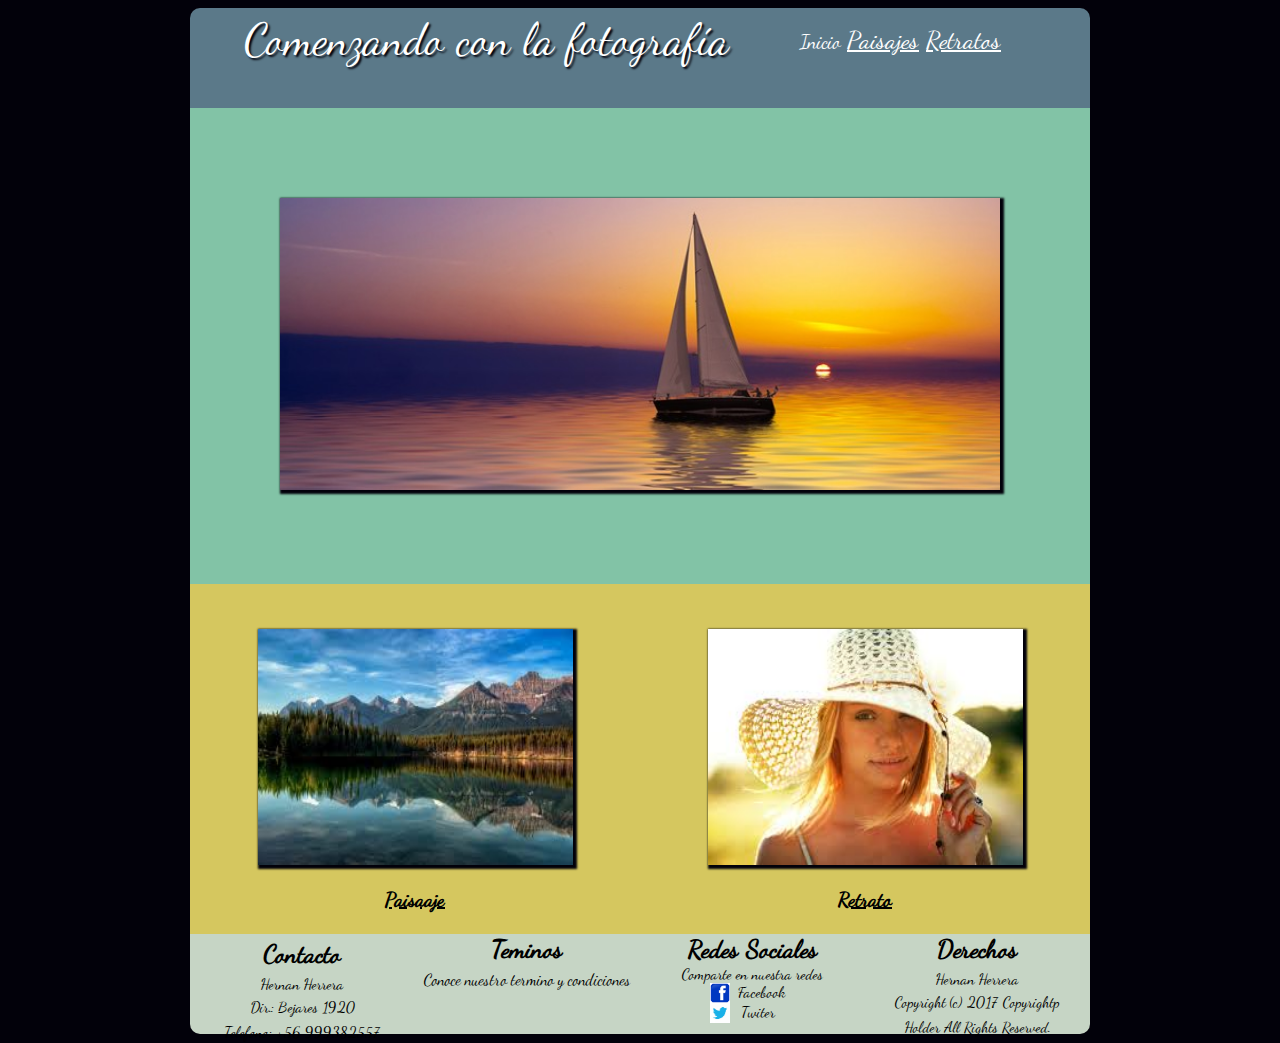
==== commit 0d657314: "revicion completada" ====
--- a/index.html
+++ b/index.html
@@ -45,20 +45,18 @@
 		</article>
 		<footer id="pie">
 			<div id="contacto">
-				<div id ="ticont">Contacto</div>
-				<div id="cont1">hernan herrera</div>
-				<div id="conta">Bejares 1920</div>
-				<div id="cont3"> telefono +56 999382557</div>
+				<div id ="ticont"><p>Contacto</p></div>
+				<div id="cont1"><P>Hernan Herrera</p></div>
+				<div id="conta"><p>Dir.: Bejares 1920</P></div>
+				<div id="cont3"> <p>Telefono: +56 999382557</p></div>
 			</div>
-			<div id="spacio">
 
-			</div>
 			<div id="teminos">
 				 <div id="ticont">
-				 	    Teminos
+							Teminos
 				 </div>
 				 <div  id="tercon">
-				 	  <p>Conoce nuestro termino y condiciones</p>
+						<p>Conoce nuestro termino y condiciones</p>
 				 </div>
 			</div>
 			<div id="spacio">
@@ -66,26 +64,35 @@
 			</div>
 			<div id="redes">
 				 <div id="ticont">
-				 	     Redes Sociales
+							 Redes Sociales
 				 </div>
 				 <div id="cont1">
-				 			Comparte en nuestra redes
+							Comparte en nuestra redes
+				 </div>
+				 <div class="espacio">
+
 				 </div>
 				 <div id="cont2">
-					  <div id="contre">
+						<div id="contre">
 									<div> <img id="rede" src="imagin/facebook.png" alt=""></div>
-					  </div>
+						</div>
 						<div id="contre2">
 							<div id="nomb">&nbsp&nbspFacebook</div>
 						</div>
 				 </div>
+				 <div class="espacio">
+
+				 </div>
 				 <div id="cont2">
-				 	   <div id="contre">
-							 		<div> <img  id="rede"src="imagin/twister.jpg" alt=""></div>
-				 	   </div>
+
+						 <div id="contre">
+									<div> <img  id="rede"src="imagin/twister.jpg" alt=""></div>
+						 </div>
+
 						 <div id="contre2">
-							 			<div id="">	 &nbsp&nbsp Twiter		</div>
+										<div id="">	 &nbsp&nbsp Twiter		</div>
 						 </div>
+
 				 </div>
 			</div>
 			<div id="spacio">
@@ -93,18 +100,21 @@
 			</div>
 			<div id="derecho">
 				<div id="ticont">
-					    Derechos
+							Derechos
 				</div>
 				<div id="cont1">
-					  Hernan Herrera
-				</div>
-				<div id="conta">
-					Copyright (c) 2017 Copyright
-				</div>
-				<div id="cont3">
-					 Holder All Rights Reserved.
+						<p>Hernan Herrera</P>
 				</div>
 
+				<div id="conta">
+					<p>Copyright (c) 2017 Copyrightp</p>
+				</div>
+
+				<div id="cont3">
+					 <p>Holder All Rights Reserved.</p>
+
+				</div>
+			</div>
 			</div>
  		</footer>
 	</div>
--- a/css/sytile.css
+++ b/css/sytile.css
@@ -8,6 +8,14 @@
 
 }
 
+p{
+  margin-top: 5px;
+  margin-bottom: 2px;
+  text-align: center;
+}
+#pagindex:link{
+  text-decoration: none;
+}
 @font-face {
   font-family: "Dancing Script";
   src:  url("../fuente/DancingScript.otf");
@@ -72,15 +80,15 @@
 #contenedor{
   position: relative;
  animation-name: animacion1;
- animation-duration: 1s;
+ animation-duration: 4s;
 
 }
 @keyframes animacion1{
-  0%{ top:  700px;}
-  25%{ top: 525px;}
-  50%{ top: 350px;}
-  75%{ top: 175px;}
-  100%{ top: 0px;}
+  0%{ margin-top:  150%;}
+  /*25%{ top: 525px;}*/
+  50%{ margin-top: -5%;}
+  /*75%{ top: 175px;}*/
+  100%{ top: 0%;}
 }
 
 
@@ -263,13 +271,23 @@
 
 
 @media all and (max-width :900px)  {
-  header{
+  /*header{
      background-color: #5b7989;
      width: 100%;
      height: 100px;
      margin: 0px;
      border-radius: 10px 10px 0 0;
-  }
+  }*/
+  header{
+     background-color: #5b7989;
+     width: 100%;
+     height: 150px;
+     margin: 0px;
+     border-radius: 10px 10px 0 0;
+   }
+   p{
+     text-align: left;
+   }
   #contenedor{
     width: 100%;
     margin: auto;
@@ -317,7 +335,7 @@
     font-size: 20px;
   }
   #ali{
-    width: 35%;
+    width: 30%;
     height: 35px;
     float: left;
   }
@@ -421,6 +439,7 @@
 
 }
 
+/*
 @media all and (max-width : 520px){
   header{
      background-color: #5b7989;
@@ -429,4 +448,4 @@
      margin: 0px;
      border-radius: 10px 10px 0 0;
   }
-}
+}*/
